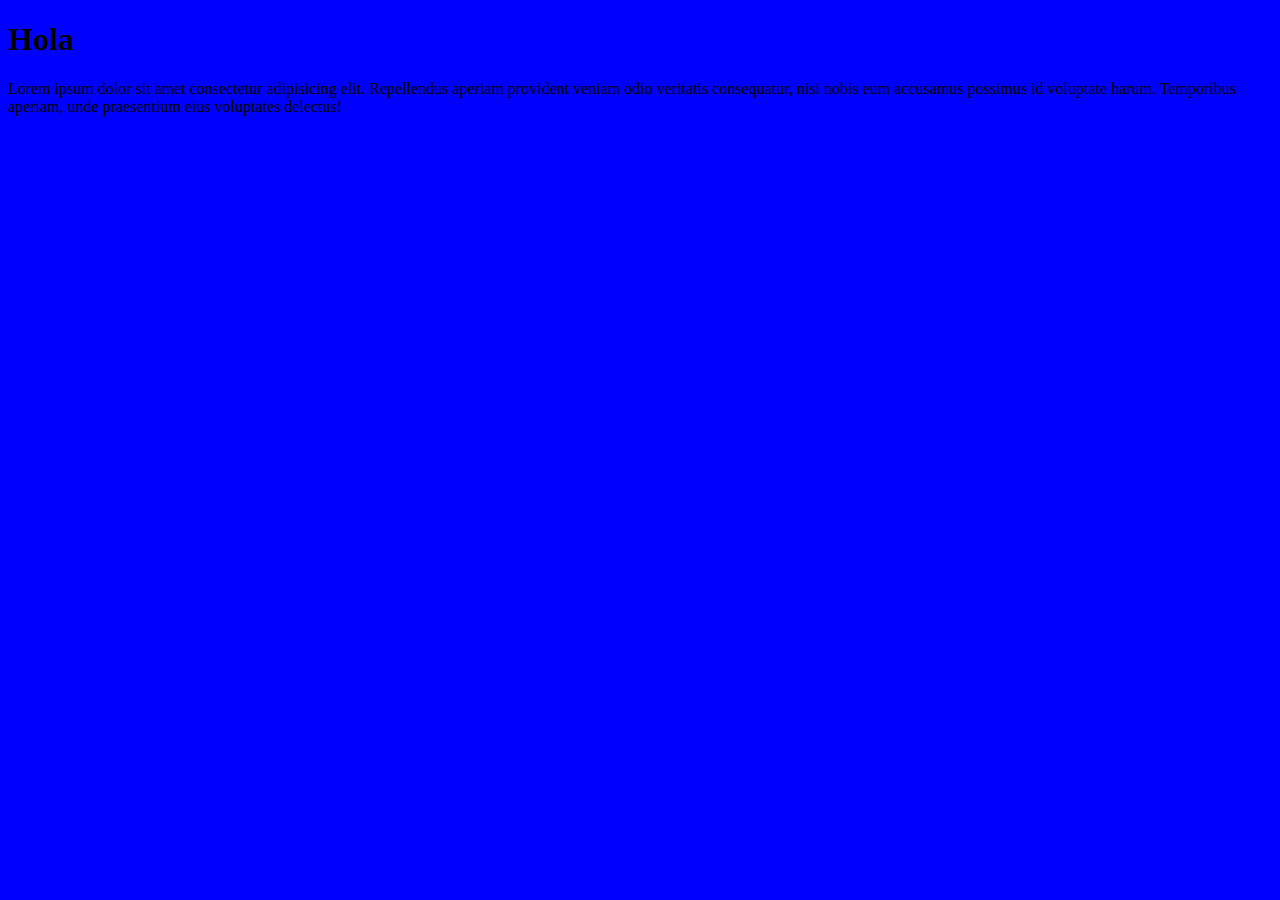
==== index.html @ 17c44a55 "Parrafo y css" ====
<!DOCTYPE html>
<html lang="en">

<head>
    <meta charset="UTF-8">
    <meta http-equiv="X-UA-Compatible" content="IE=edge">
    <meta name="viewport" content="width=device-width, initial-scale=1.0">
    <title>Document</title>
    <link rel="stylesheet" href="css/style.css">
</head>

<body>
    <h1>Hola</h1>
    <p>Lorem ipsum dolor sit amet consectetur adipisicing elit. Repellendus aperiam provident veniam odio veritatis consequatur, nisi nobis eum accusamus possimus id voluptate harum. Temporibus aperiam, unde praesentium eius voluptates delectus!</p>
</body>

</html>
---- css/style.css ----
body {
    background-color: blue;
}
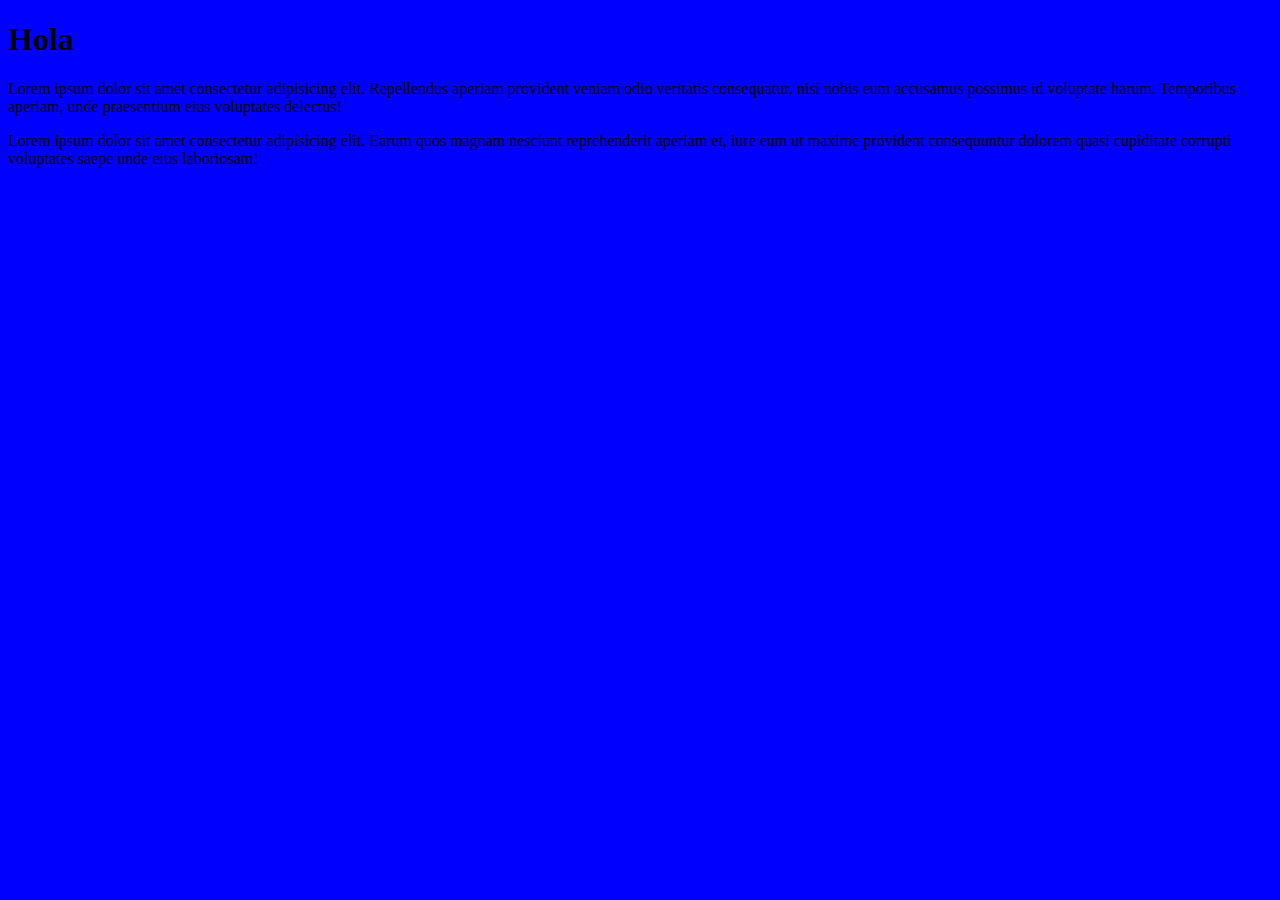
==== commit 9d7cb9ff: "Agregado el segundo parrafo" ====
--- a/index.html
+++ b/index.html
@@ -12,6 +12,8 @@
 <body>
     <h1>Hola</h1>
     <p>Lorem ipsum dolor sit amet consectetur adipisicing elit. Repellendus aperiam provident veniam odio veritatis consequatur, nisi nobis eum accusamus possimus id voluptate harum. Temporibus aperiam, unde praesentium eius voluptates delectus!</p>
+
+    <p>Lorem ipsum dolor sit amet consectetur adipisicing elit. Earum quos magnam nesciunt reprehenderit aperiam et, iure eum ut maxime provident consequuntur dolorem quasi cupiditate corrupti voluptates saepe unde eius laboriosam!</p>
 </body>
 
 </html>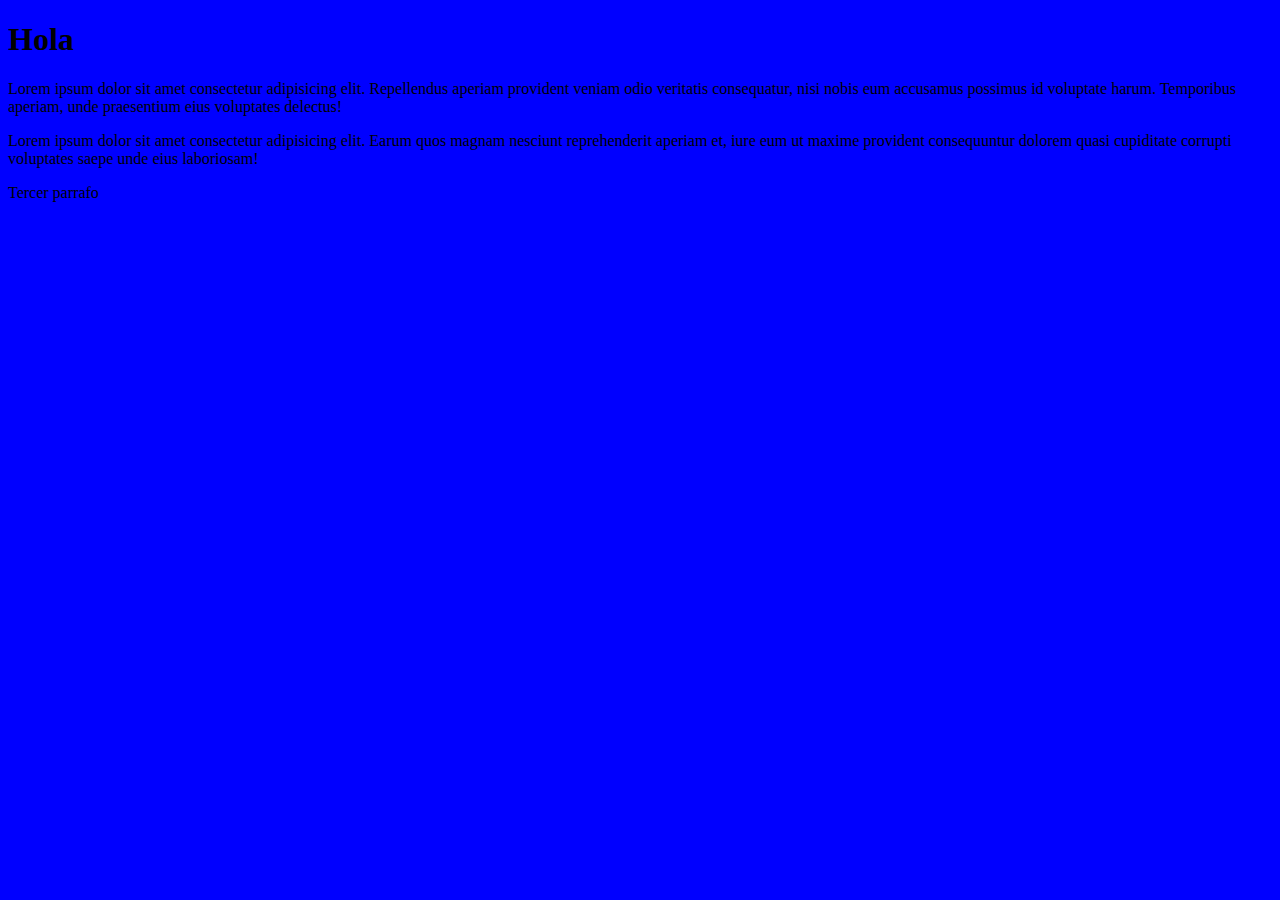
==== commit df1c97d4: "Agregado el tercer parrafo" ====
--- a/index.html
+++ b/index.html
@@ -14,6 +14,8 @@
     <p>Lorem ipsum dolor sit amet consectetur adipisicing elit. Repellendus aperiam provident veniam odio veritatis consequatur, nisi nobis eum accusamus possimus id voluptate harum. Temporibus aperiam, unde praesentium eius voluptates delectus!</p>
 
     <p>Lorem ipsum dolor sit amet consectetur adipisicing elit. Earum quos magnam nesciunt reprehenderit aperiam et, iure eum ut maxime provident consequuntur dolorem quasi cupiditate corrupti voluptates saepe unde eius laboriosam!</p>
+    
+    <p>Tercer parrafo</p>
 </body>
 
-</html>+</html>
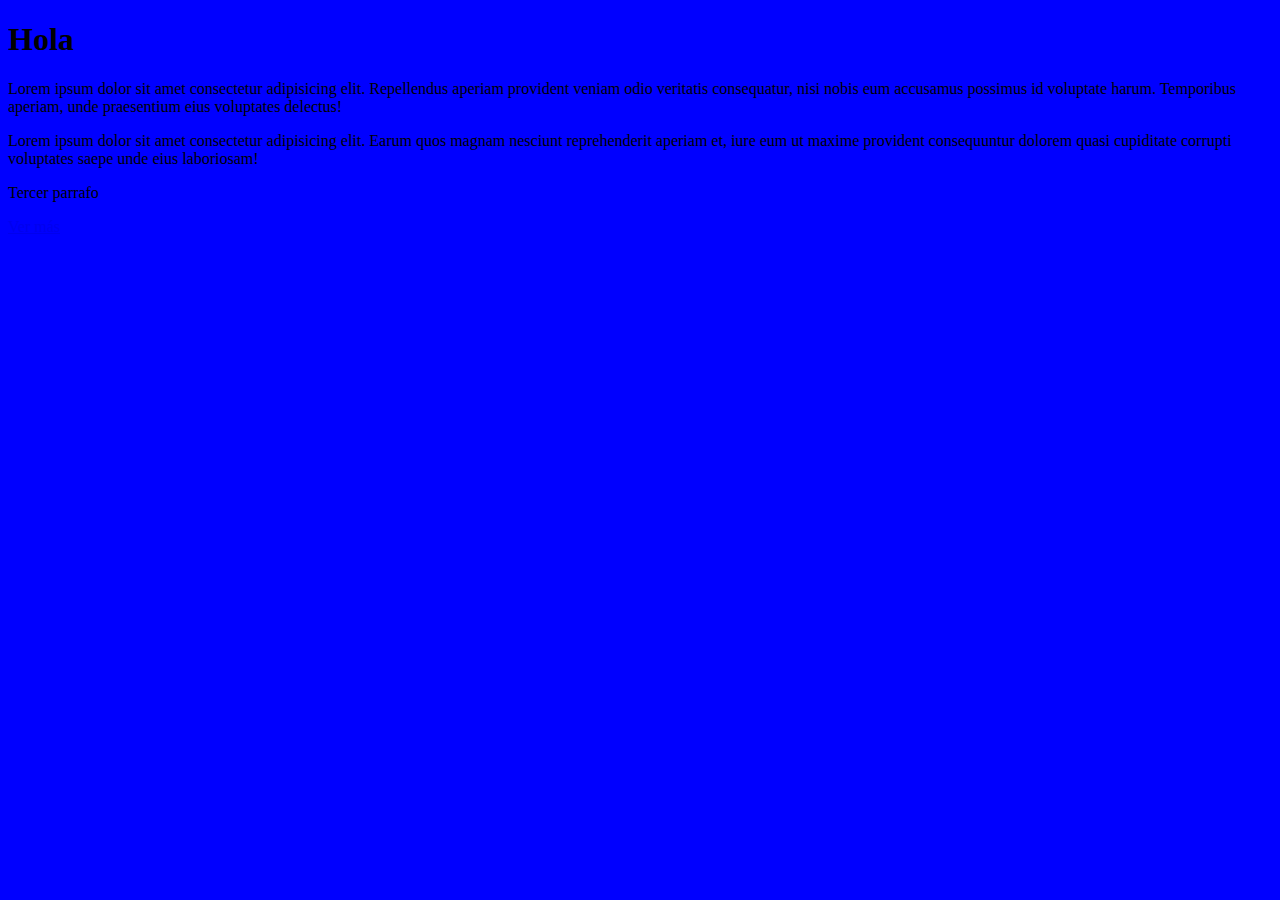
==== commit 4ae19e1c: "agregado el link ver mas" ====
--- a/index.html
+++ b/index.html
@@ -14,8 +14,10 @@
     <p>Lorem ipsum dolor sit amet consectetur adipisicing elit. Repellendus aperiam provident veniam odio veritatis consequatur, nisi nobis eum accusamus possimus id voluptate harum. Temporibus aperiam, unde praesentium eius voluptates delectus!</p>
 
     <p>Lorem ipsum dolor sit amet consectetur adipisicing elit. Earum quos magnam nesciunt reprehenderit aperiam et, iure eum ut maxime provident consequuntur dolorem quasi cupiditate corrupti voluptates saepe unde eius laboriosam!</p>
-    
+
     <p>Tercer parrafo</p>
+
+    <a href="http://google.com">Ver más</a>
 </body>
 
-</html>
+</html>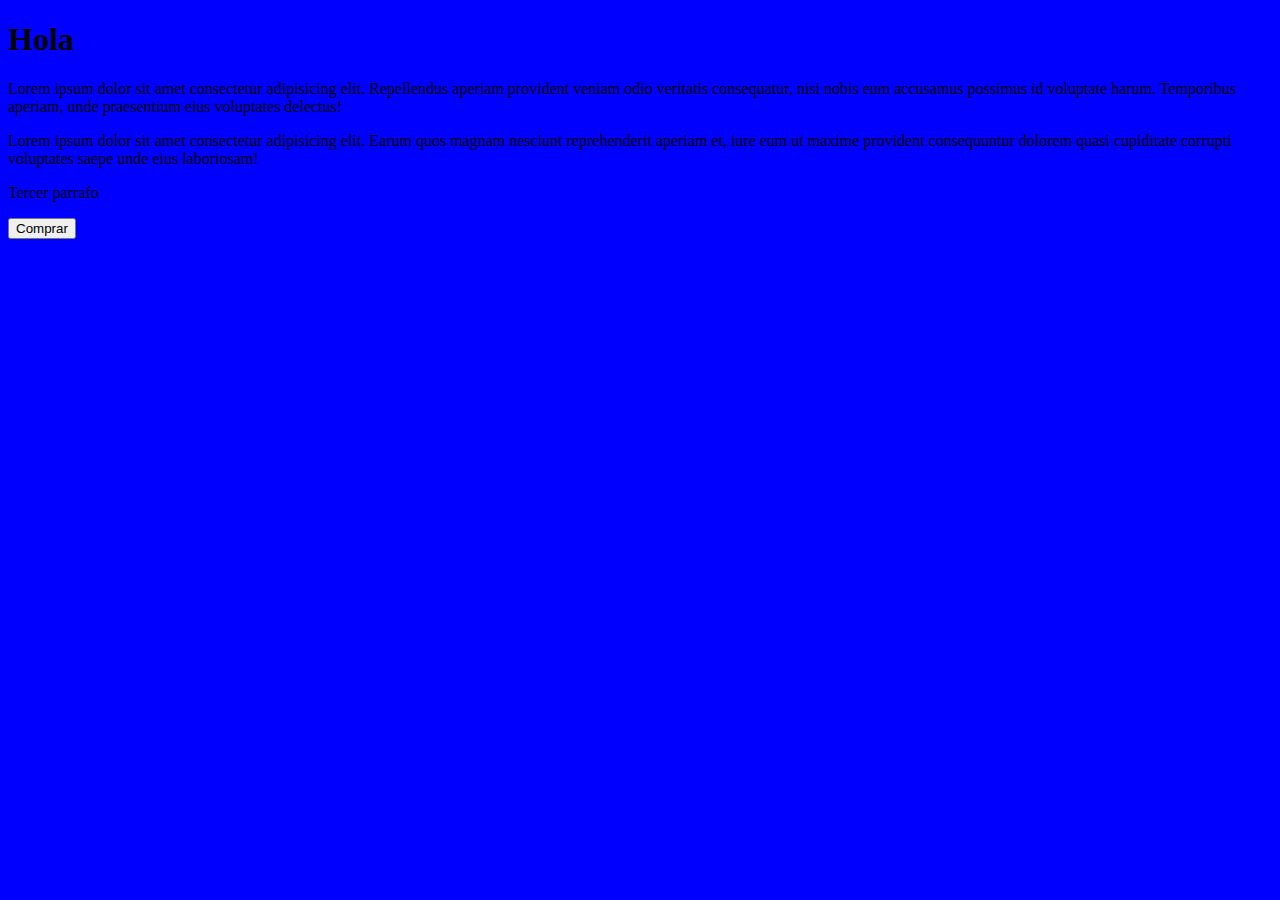
==== commit 529f157f: "Boton comprar agregado" ====
--- a/index.html
+++ b/index.html
@@ -17,7 +17,7 @@
 
     <p>Tercer parrafo</p>
 
-    <a href="http://google.com">Ver más</a>
+    <button type="button"> Comprar</button>
 </body>
 
 </html>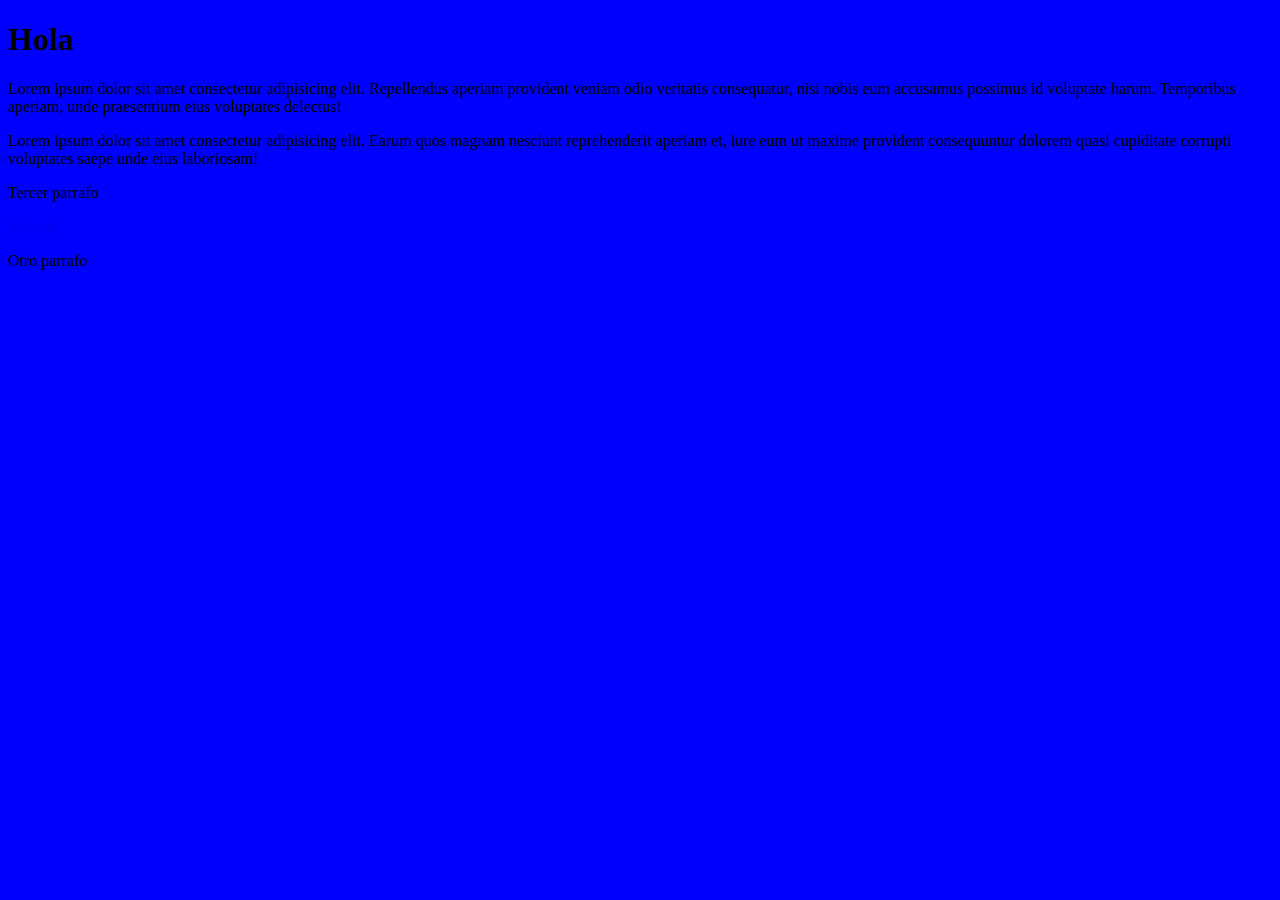
==== commit af9dd43a: "agregado otro parrafo" ====
--- a/index.html
+++ b/index.html
@@ -17,7 +17,9 @@
 
     <p>Tercer parrafo</p>
 
-    <button type="button"> Comprar</button>
+    <a href="http://google.com">Ver más</a>
+
+    <p>Otro parrafo</p>
 </body>
 
 </html>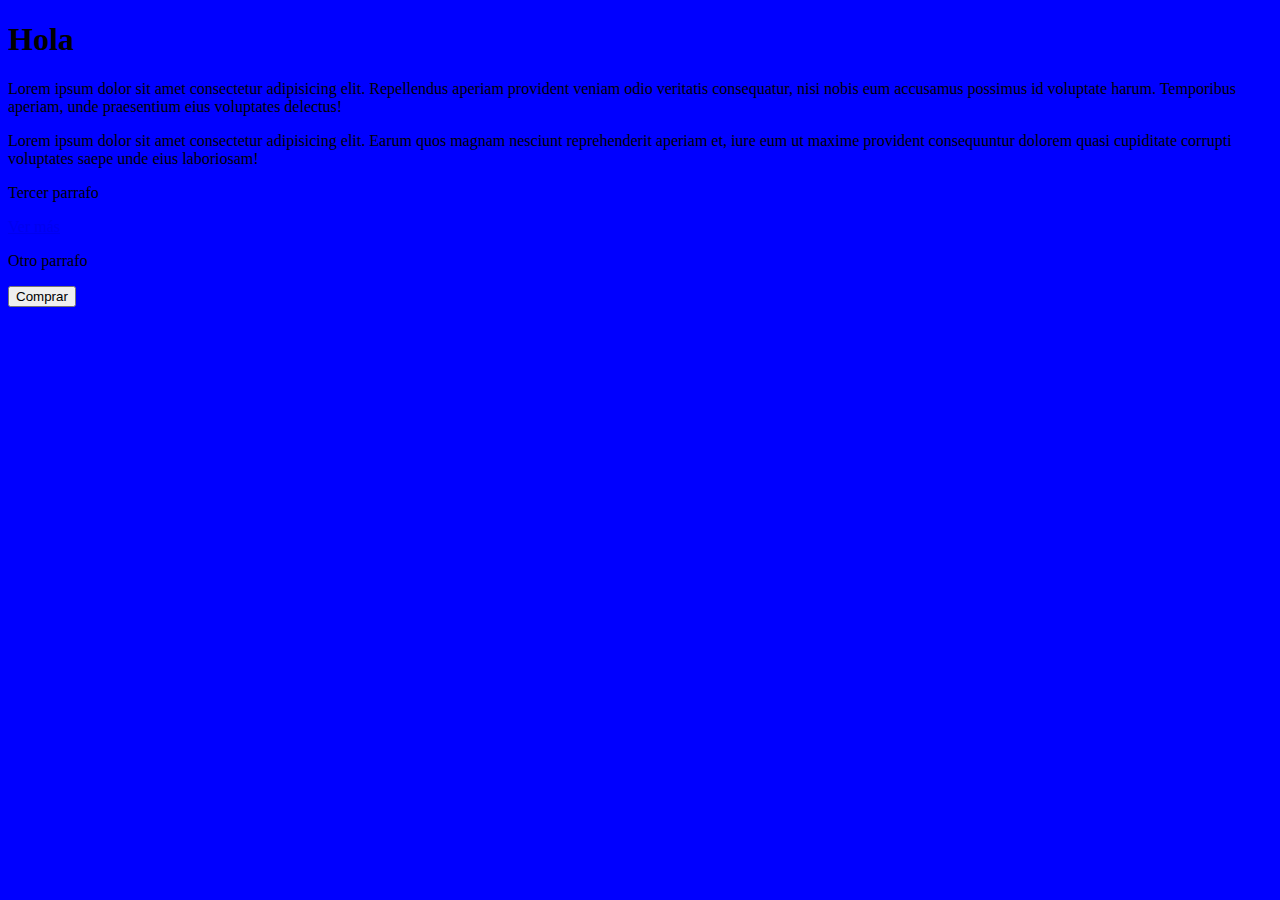
==== commit bd11a8d5: "Merge branch 'qas'" ====
--- a/index.html
+++ b/index.html
@@ -20,6 +20,7 @@
     <a href="http://google.com">Ver más</a>
 
     <p>Otro parrafo</p>
+    <button type="button"> Comprar</button>
 </body>
 
 </html>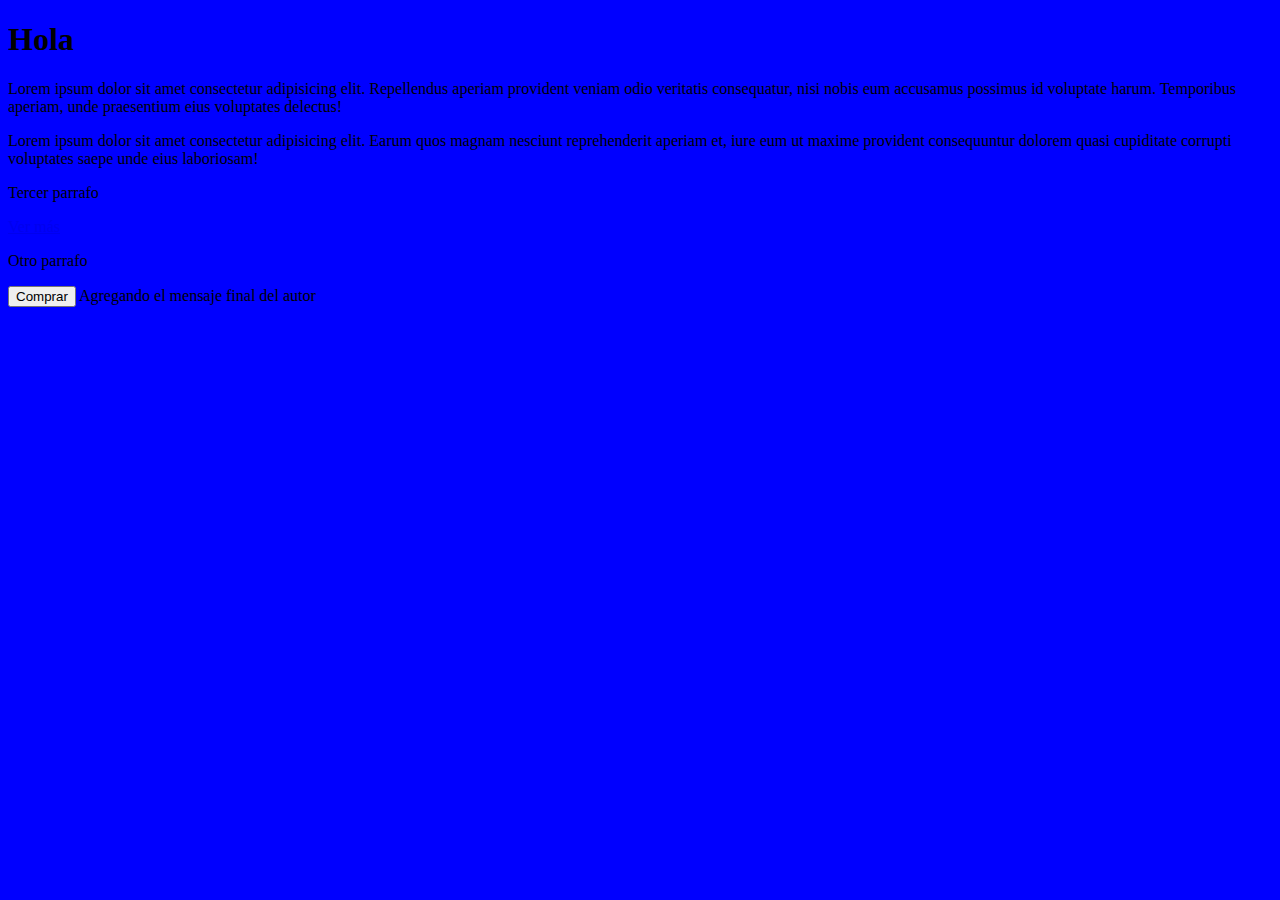
==== commit cf4de424: "Cambios 01" ====
--- a/index.html
+++ b/index.html
@@ -20,7 +20,7 @@
     <a href="http://google.com">Ver más</a>
 
     <p>Otro parrafo</p>
-    <button type="button"> Comprar</button>
+    <button type="button"> Comprar</button> Agregando el mensaje final del autor
 </body>
 
 </html>--- a/css/style.css
+++ b/css/style.css
@@ -1,3 +1,4 @@
 body {
     background-color: blue;
+    text-justify: auto;
 }